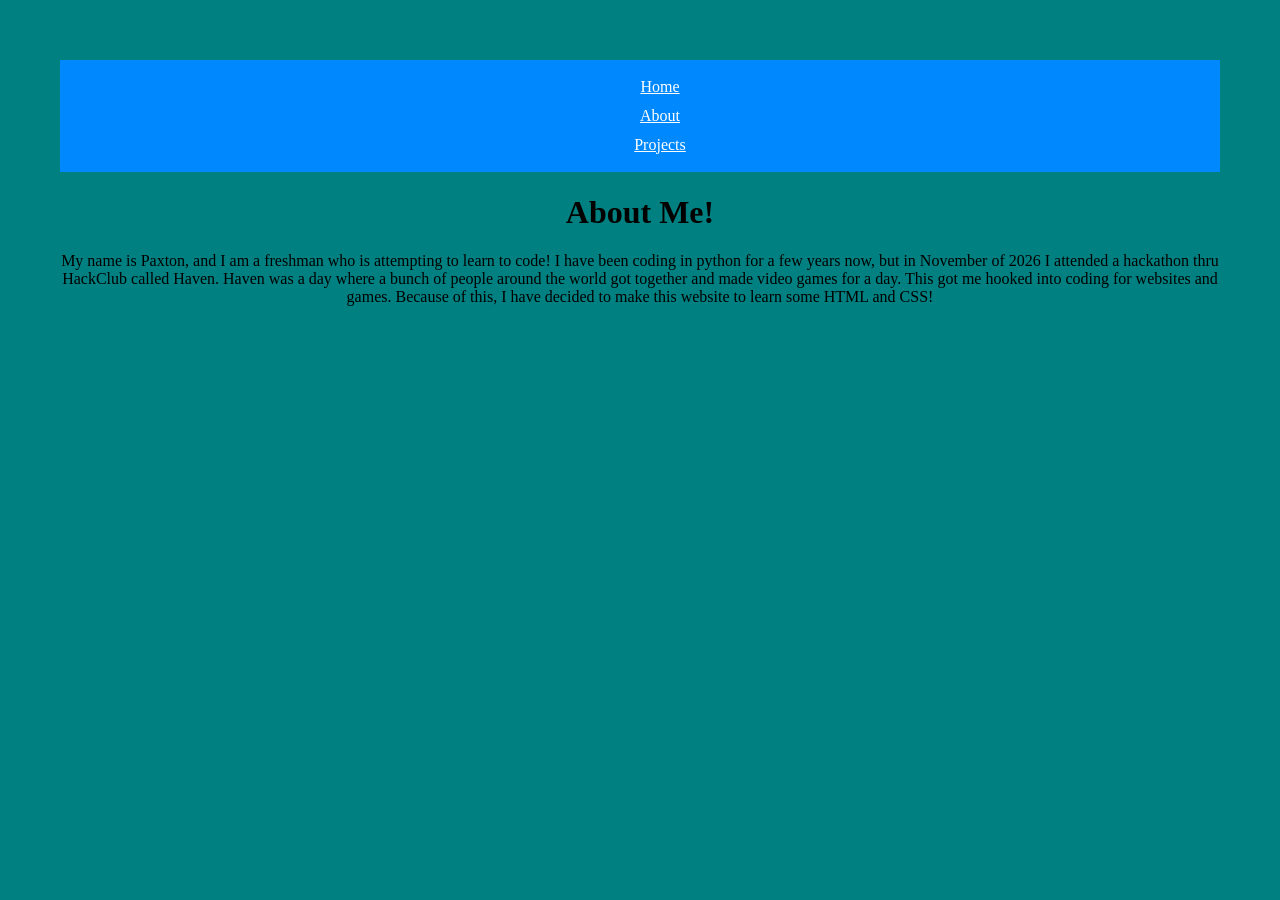
==== about.html @ 458ebaf0 "started about page" ====
<!DOCTYPE html>
<html lang="en">
    <head>
        <title>About Me</title>
        <meta name="viewport" content="width=device-width, initial-scale=1.0">
        <link rel="icon" type="image/x-icon" href="favicon.ico">
        <link rel="stylesheet" href="styles.css">
    </head>
    <nav Georgia-label ="Main Menu">
        <ul><a href="index.html">Home</a></ul>
        <ul><a href="about.html">About</a></ul>
        <ul><a href="projects.html">Projects</a></ul>
    </nav>
    <body>
        <align="center">
            <h1>About Me!</h1>
            <p>My name is Paxton, and I am a freshman who is attempting to learn to code! I have been coding in python for a few years now, but in November of 2026 I attended a hackathon thru HackClub called Haven. Haven was a day where a bunch of people around the world got together and made video games for a day. This got me hooked into coding for websites and games. Because of this, I have decided to make this website to learn some HTML and CSS!</p>
        </align>
    </body>
---- styles.css ----
body {
    background-color: teal;
    font-family: Georgia, Times;
    text-align: center;
    margin: 30px;
    padding: 30px;
}
nav {
    background-color: rgb(0, 136, 255);
    padding: 5px;
    line-height: 0.8;
    text-align: center;
}
a {
    color: white;
    text-decoration: italic;
}
footer {
    background-color: rgb(0, 64, 255);
    padding: 20px;
    text-align: center;
}
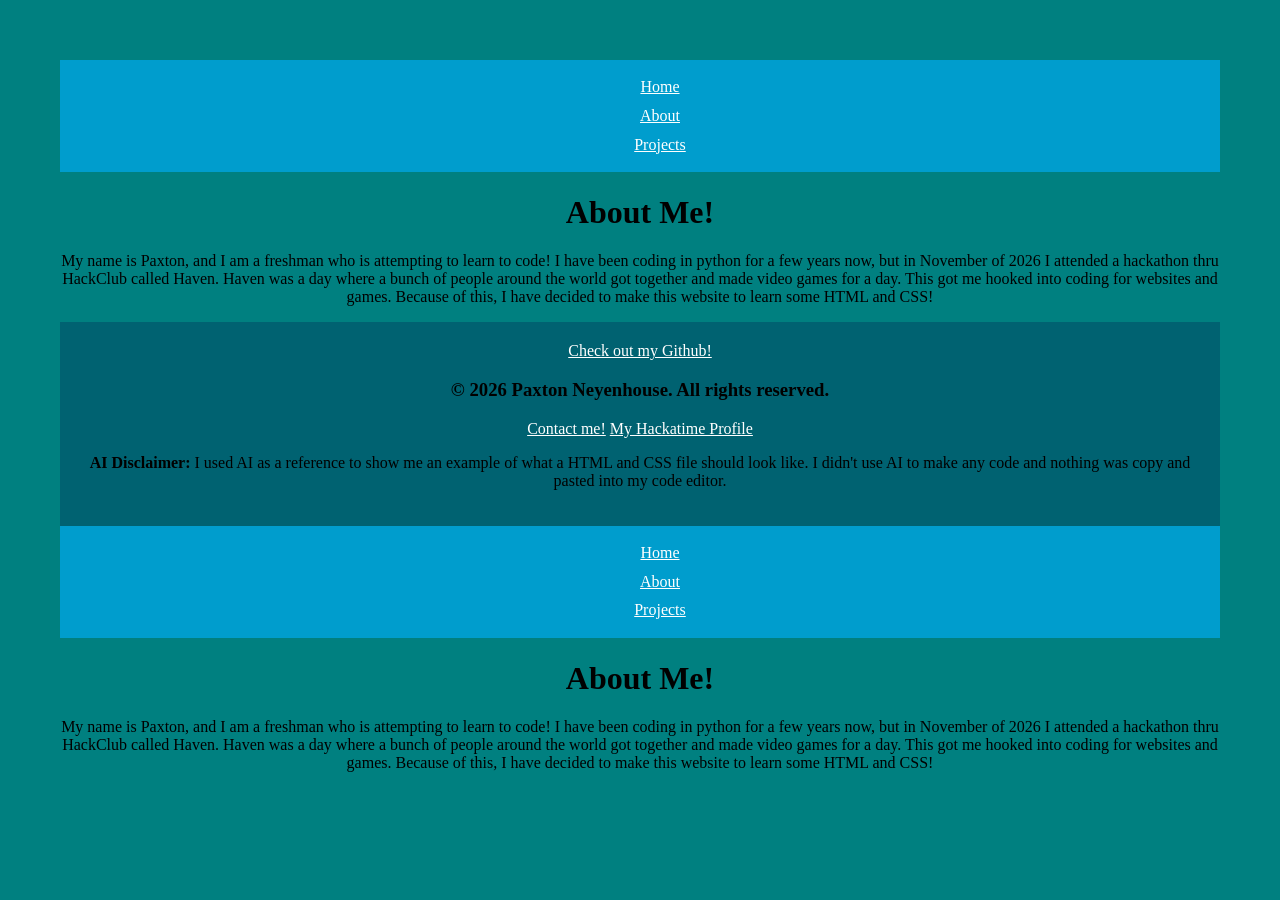
==== commit 5fb214f0: "started an about page and updated styles" ====
--- a/about.html
+++ b/about.html
@@ -16,4 +16,31 @@
             <h1>About Me!</h1>
             <p>My name is Paxton, and I am a freshman who is attempting to learn to code! I have been coding in python for a few years now, but in November of 2026 I attended a hackathon thru HackClub called Haven. Haven was a day where a bunch of people around the world got together and made video games for a day. This got me hooked into coding for websites and games. Because of this, I have decided to make this website to learn some HTML and CSS!</p>
         </align>
+    
+    </body>
+    <footer>
+        <a href="https://github.com/neyenhousep" target="_blank">Check out my Github!</a>
+        <h3>&copy; 2026 Paxton Neyenhouse. All rights reserved.</h3>
+        <a href="mailto:git@9hou.se" target="_blank">Contact me!</a>
+        <a href="https://https://hackati.me/paxton" target="_blank">My Hackatime Profile</a>
+        <p><strong>AI Disclaimer:</strong> I used AI as a reference to show me an example of what a HTML and CSS file should look like. I didn't use AI to make any code and nothing was copy and pasted into my code editor.</p>
+    </footer>
+</html><!DOCTYPE html>
+<html lang="en">
+    <head>
+        <title>About Me</title>
+        <meta name="viewport" content="width=device-width, initial-scale=1.0">
+        <link rel="icon" type="image/x-icon" href="favicon.ico">
+        <link rel="stylesheet" href="styles.css">
+    </head>
+    <nav Georgia-label ="Main Menu">
+        <ul><a href="index.html">Home</a></ul>
+        <ul><a href="about.html">About</a></ul>
+        <ul><a href="projects.html">Projects</a></ul>
+    </nav>
+    <body>
+        <align="center">
+            <h1>About Me!</h1>
+            <p>My name is Paxton, and I am a freshman who is attempting to learn to code! I have been coding in python for a few years now, but in November of 2026 I attended a hackathon thru HackClub called Haven. Haven was a day where a bunch of people around the world got together and made video games for a day. This got me hooked into coding for websites and games. Because of this, I have decided to make this website to learn some HTML and CSS!</p>
+        </align>
     </body>
--- a/styles.css
+++ b/styles.css
@@ -6,7 +6,7 @@
     padding: 30px;
 }
 nav {
-    background-color: rgb(0, 136, 255);
+    background-color: rgb(0, 157, 205);
     padding: 5px;
     line-height: 0.8;
     text-align: center;
@@ -16,7 +16,7 @@
     text-decoration: italic;
 }
 footer {
-    background-color: rgb(0, 64, 255);
+    background-color: rgb(0, 98, 113);
     padding: 20px;
     text-align: center;
 }
--- a/styles.css
+++ b/styles.css
@@ -6,7 +6,7 @@
     padding: 30px;
 }
 nav {
-    background-color: rgb(0, 136, 255);
+    background-color: rgb(0, 157, 205);
     padding: 5px;
     line-height: 0.8;
     text-align: center;
@@ -16,7 +16,7 @@
     text-decoration: italic;
 }
 footer {
-    background-color: rgb(0, 64, 255);
+    background-color: rgb(0, 98, 113);
     padding: 20px;
     text-align: center;
 }
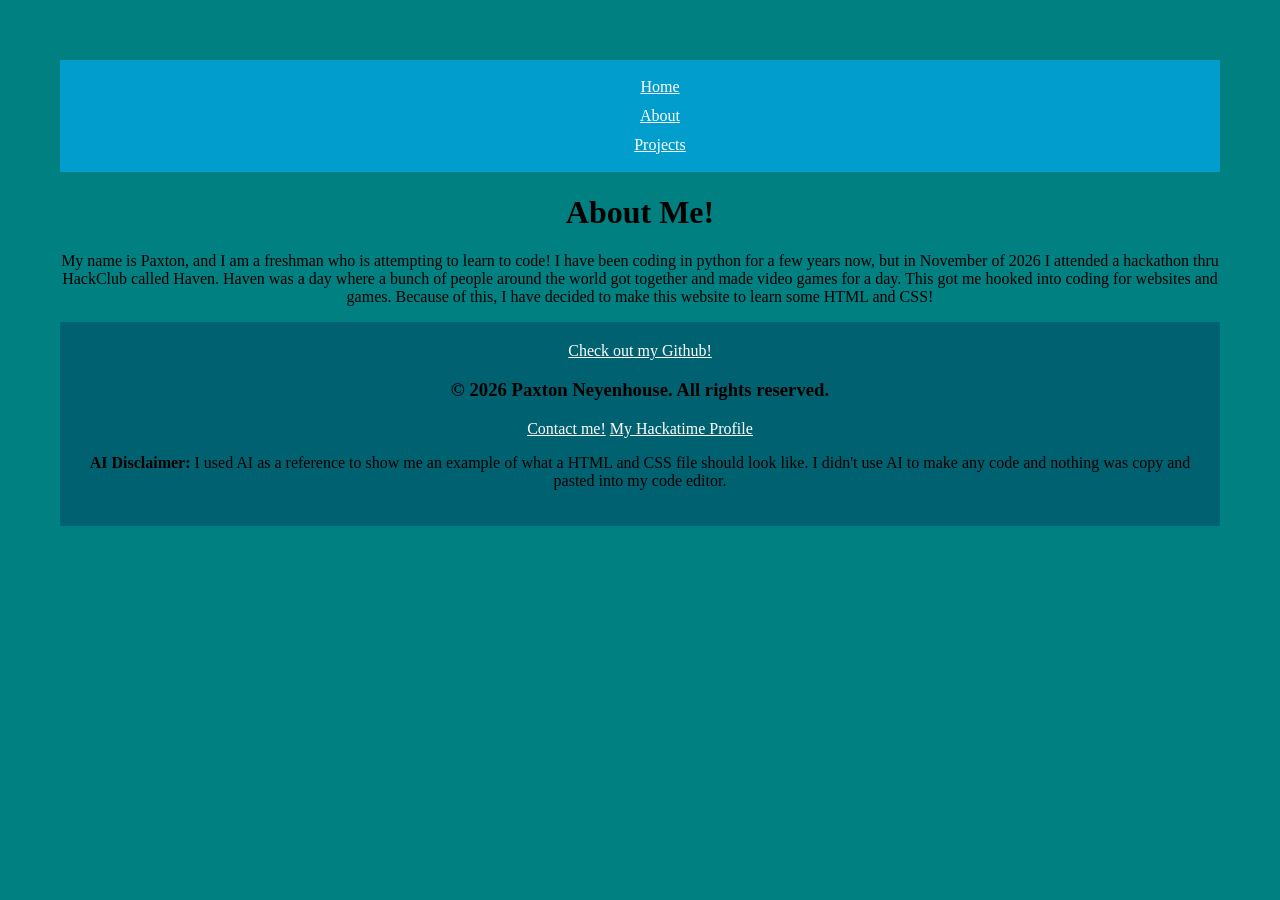
==== commit 4351b0b9: "fixed merge issue" ====
--- a/about.html
+++ b/about.html
@@ -25,22 +25,4 @@
         <a href="https://https://hackati.me/paxton" target="_blank">My Hackatime Profile</a>
         <p><strong>AI Disclaimer:</strong> I used AI as a reference to show me an example of what a HTML and CSS file should look like. I didn't use AI to make any code and nothing was copy and pasted into my code editor.</p>
     </footer>
-</html><!DOCTYPE html>
-<html lang="en">
-    <head>
-        <title>About Me</title>
-        <meta name="viewport" content="width=device-width, initial-scale=1.0">
-        <link rel="icon" type="image/x-icon" href="favicon.ico">
-        <link rel="stylesheet" href="styles.css">
-    </head>
-    <nav Georgia-label ="Main Menu">
-        <ul><a href="index.html">Home</a></ul>
-        <ul><a href="about.html">About</a></ul>
-        <ul><a href="projects.html">Projects</a></ul>
-    </nav>
-    <body>
-        <align="center">
-            <h1>About Me!</h1>
-            <p>My name is Paxton, and I am a freshman who is attempting to learn to code! I have been coding in python for a few years now, but in November of 2026 I attended a hackathon thru HackClub called Haven. Haven was a day where a bunch of people around the world got together and made video games for a day. This got me hooked into coding for websites and games. Because of this, I have decided to make this website to learn some HTML and CSS!</p>
-        </align>
-    </body>+</html>
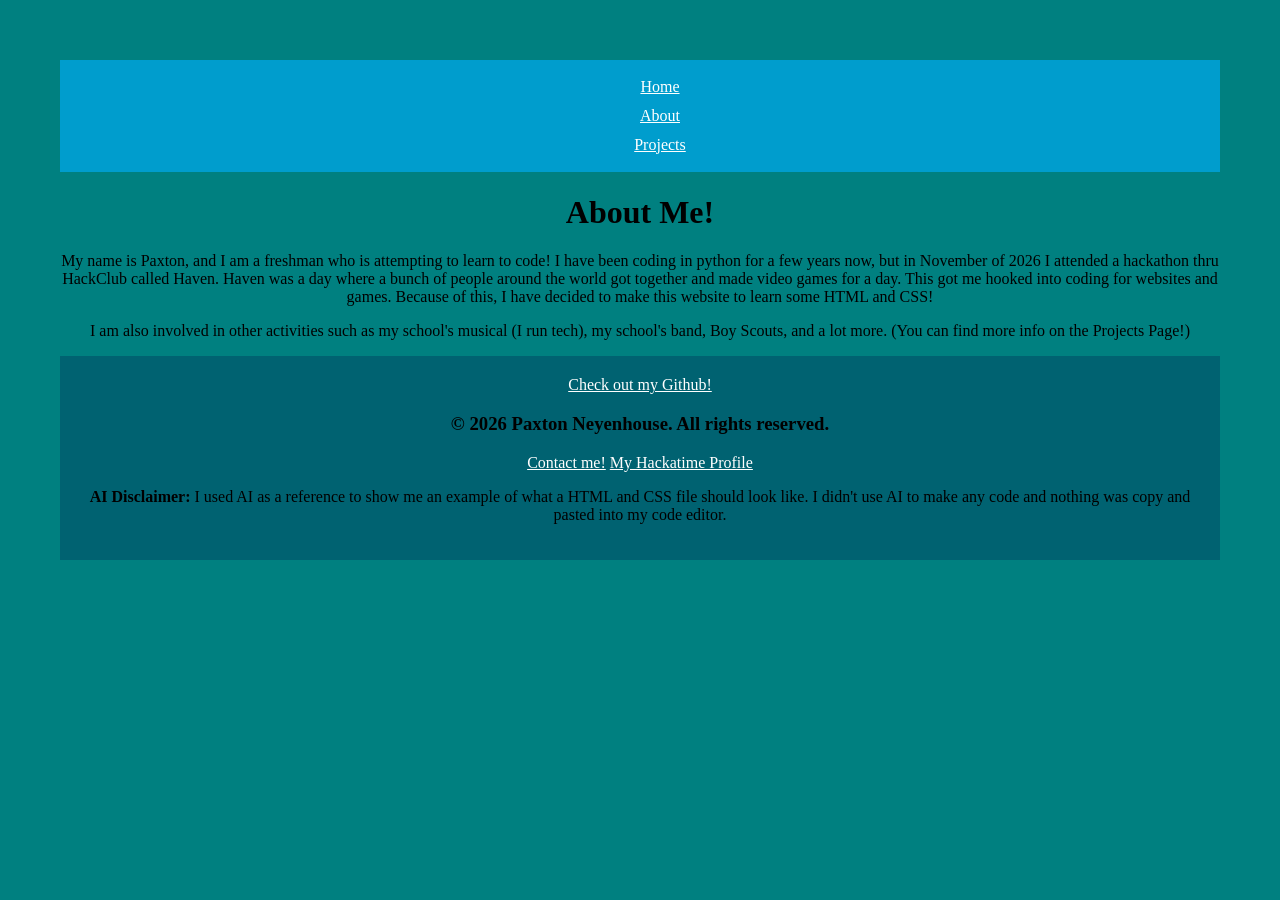
==== commit 03adb52a: "added more info to about me page" ====
--- a/about.html
+++ b/about.html
@@ -15,6 +15,7 @@
         <align="center">
             <h1>About Me!</h1>
             <p>My name is Paxton, and I am a freshman who is attempting to learn to code! I have been coding in python for a few years now, but in November of 2026 I attended a hackathon thru HackClub called Haven. Haven was a day where a bunch of people around the world got together and made video games for a day. This got me hooked into coding for websites and games. Because of this, I have decided to make this website to learn some HTML and CSS!</p>
+            <p>I am also involved in other activities such as my school's musical (I run tech), my school's band, Boy Scouts, and a lot more. (You can find more info on the Projects Page!)</p>
         </align>
     
     </body>
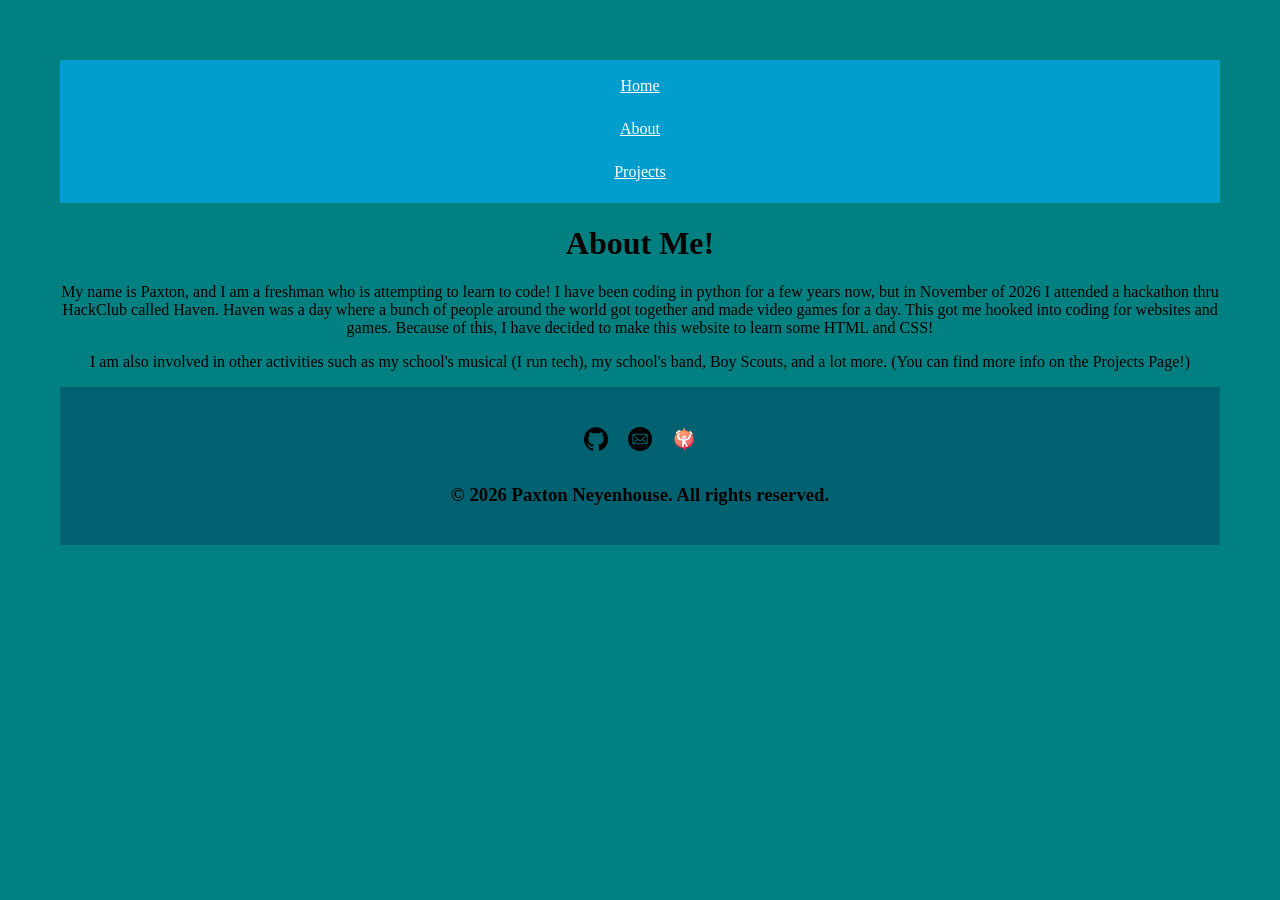
==== commit d1b81733: "a lot of changes" ====
--- a/about.html
+++ b/about.html
@@ -12,18 +12,27 @@
         <ul><a href="projects.html">Projects</a></ul>
     </nav>
     <body>
-        <align="center">
-            <h1>About Me!</h1>
-            <p>My name is Paxton, and I am a freshman who is attempting to learn to code! I have been coding in python for a few years now, but in November of 2026 I attended a hackathon thru HackClub called Haven. Haven was a day where a bunch of people around the world got together and made video games for a day. This got me hooked into coding for websites and games. Because of this, I have decided to make this website to learn some HTML and CSS!</p>
-            <p>I am also involved in other activities such as my school's musical (I run tech), my school's band, Boy Scouts, and a lot more. (You can find more info on the Projects Page!)</p>
-        </align>
-    
+        <h1>About Me!</h1>
+        <p>My name is Paxton, and I am a freshman who is attempting to learn to code! I have been coding in python for a few years now, but in November of 2026 I attended a hackathon thru HackClub called Haven. Haven was a day where a bunch of people around the world got together and made video games for a day. This got me hooked into coding for websites and games. Because of this, I have decided to make this website to learn some HTML and CSS!</p>
+        <p>I am also involved in other activities such as my school's musical (I run tech), my school's band, Boy Scouts, and a lot more. (You can find more info on the Projects Page!)</p>
     </body>
     <footer>
-        <a href="https://github.com/neyenhousep" target="_blank">Check out my Github!</a>
+        <ul class="social-icons">
+            <li>
+                <a href="https://github.com/neyenhousep" target="_blank">
+                    <img src="github.png" alt="" style="width: 24px; height: 24px;">
+                </a>
+            </li>
+            <li>
+                <a href="mailto:git@9hou.se" target="_blank">
+                    <img src="email.png" alt="" style="width: 24px; height: 24px;">
+                </a>
+            </li>
+            <li>
+                <a href="https://hackati.me/paxton" target="_blank">
+                    <img src="hackatime.png" alt="" style="width: 24px; height: 24px;">
+                </a>
+        </ul>
         <h3>&copy; 2026 Paxton Neyenhouse. All rights reserved.</h3>
-        <a href="mailto:git@9hou.se" target="_blank">Contact me!</a>
-        <a href="https://https://hackati.me/paxton" target="_blank">My Hackatime Profile</a>
-        <p><strong>AI Disclaimer:</strong> I used AI as a reference to show me an example of what a HTML and CSS file should look like. I didn't use AI to make any code and nothing was copy and pasted into my code editor.</p>
     </footer>
 </html>
--- a/styles.css
+++ b/styles.css
@@ -11,6 +11,24 @@
     line-height: 0.8;
     text-align: center;
 }
+ul {
+    display: block;
+    padding: 10px;
+    margin-top: 5px;
+    margin-bottom: 10px;
+}
+details {
+    background-color: transparent;
+    margin-left: 100px;
+    margin-right: 100px;
+    border-radius: 20px;
+}
+details[open] {
+    margin-top: 20px;
+    margin-bottom: 20px;
+    padding: 10px;
+    background-color: rgb(171, 213, 226);
+}
 a {
     color: white;
     text-decoration: italic;
@@ -19,4 +37,12 @@
     background-color: rgb(0, 98, 113);
     padding: 20px;
     text-align: center;
+}
+.social-icons {
+    display: flex;
+    justify-content: center;
+    text-align: center;
+    list-style: none;
+    gap: 20px;
+    margin-top: 10px;
 }
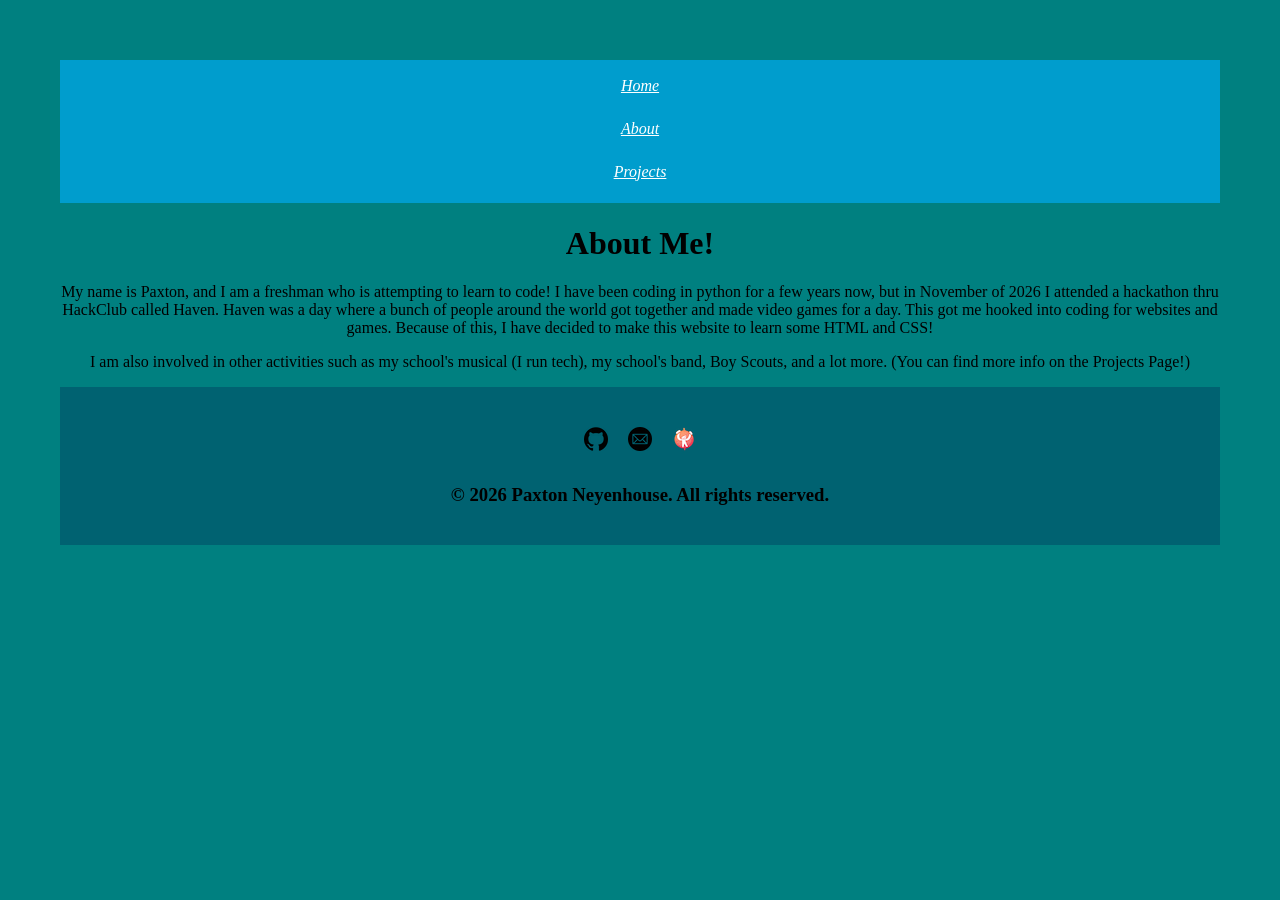
==== commit 34c45d5b: "few more changes. Also cleaned up footer setup" ====
--- a/about.html
+++ b/about.html
@@ -16,23 +16,6 @@
         <p>My name is Paxton, and I am a freshman who is attempting to learn to code! I have been coding in python for a few years now, but in November of 2026 I attended a hackathon thru HackClub called Haven. Haven was a day where a bunch of people around the world got together and made video games for a day. This got me hooked into coding for websites and games. Because of this, I have decided to make this website to learn some HTML and CSS!</p>
         <p>I am also involved in other activities such as my school's musical (I run tech), my school's band, Boy Scouts, and a lot more. (You can find more info on the Projects Page!)</p>
     </body>
-    <footer>
-        <ul class="social-icons">
-            <li>
-                <a href="https://github.com/neyenhousep" target="_blank">
-                    <img src="github.png" alt="" style="width: 24px; height: 24px;">
-                </a>
-            </li>
-            <li>
-                <a href="mailto:git@9hou.se" target="_blank">
-                    <img src="email.png" alt="" style="width: 24px; height: 24px;">
-                </a>
-            </li>
-            <li>
-                <a href="https://hackati.me/paxton" target="_blank">
-                    <img src="hackatime.png" alt="" style="width: 24px; height: 24px;">
-                </a>
-        </ul>
-        <h3>&copy; 2026 Paxton Neyenhouse. All rights reserved.</h3>
-    </footer>
+    <div id="footer-placeholder"></div>
+    <script src="footer.js"></script>
 </html>
--- a/styles.css
+++ b/styles.css
@@ -19,8 +19,15 @@
 }
 details {
     background-color: transparent;
-    margin-left: 100px;
-    margin-right: 100px;
+    max-width: 700px;
+    margin: 10px auto;
+    border-radius: 20px;
+}
+summary {
+    cursor: pointer;
+    width: fit-content;
+    margin: 0 auto;
+    padding: 10px;
     border-radius: 20px;
 }
 details[open] {
@@ -31,7 +38,11 @@
 }
 a {
     color: white;
-    text-decoration: italic;
+    font-style: italic;
+}
+.link-dd {
+    color: black;
+    font-style: italic;
 }
 footer {
     background-color: rgb(0, 98, 113);
